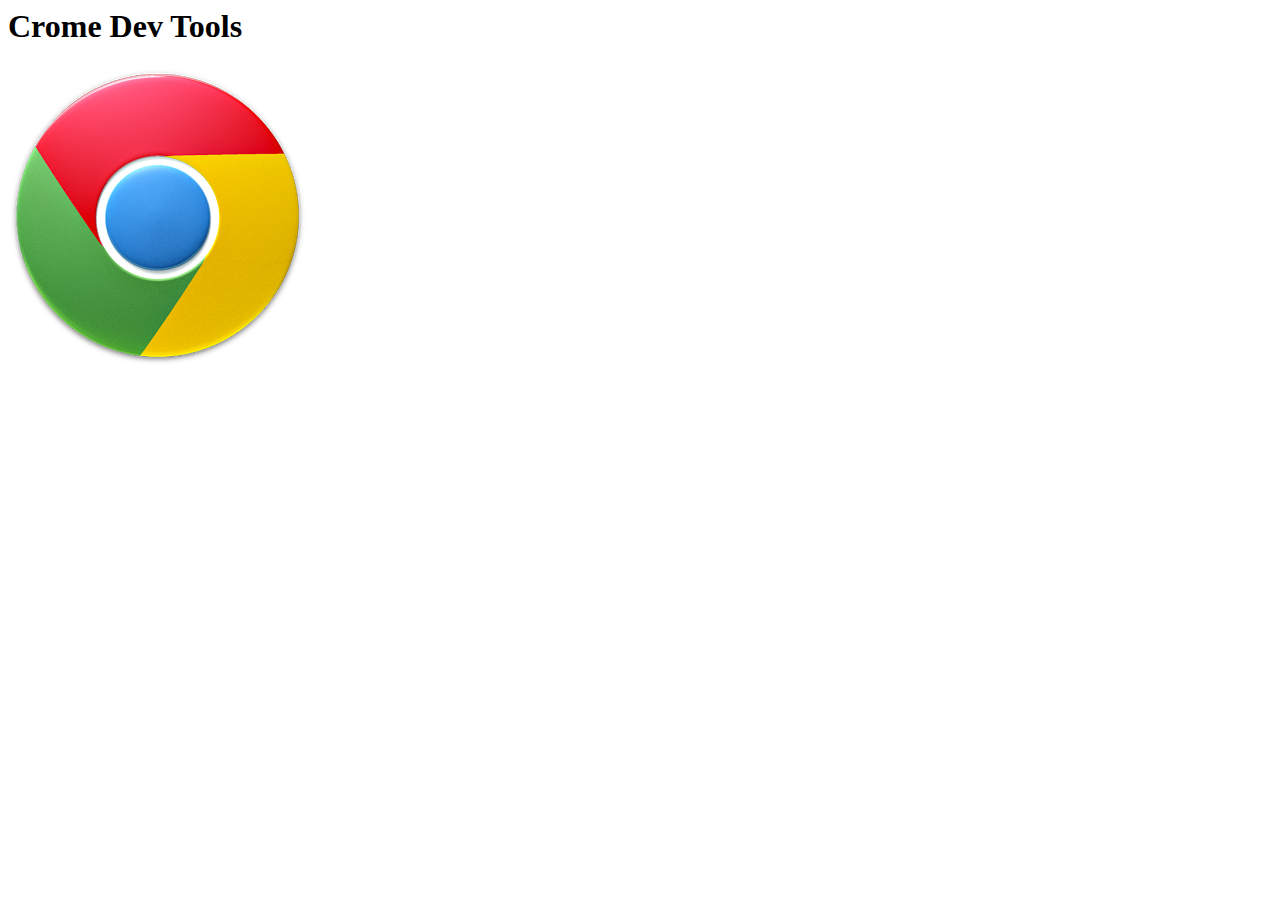
==== index.html @ cffa3520 "Initial commit" ====
<html>
	<head>
		<title>Using The Chrome Developer Tools</title>
		<script type="text/javascript" src="js/doIt.js"></script>
	</head>
	<body>
		<h1>Crome Dev Tools</h1>
		<img src="img/chrome.png" alt="Chrome logo">
		<script>
			doIt();
		</script>
	</body>
</html>
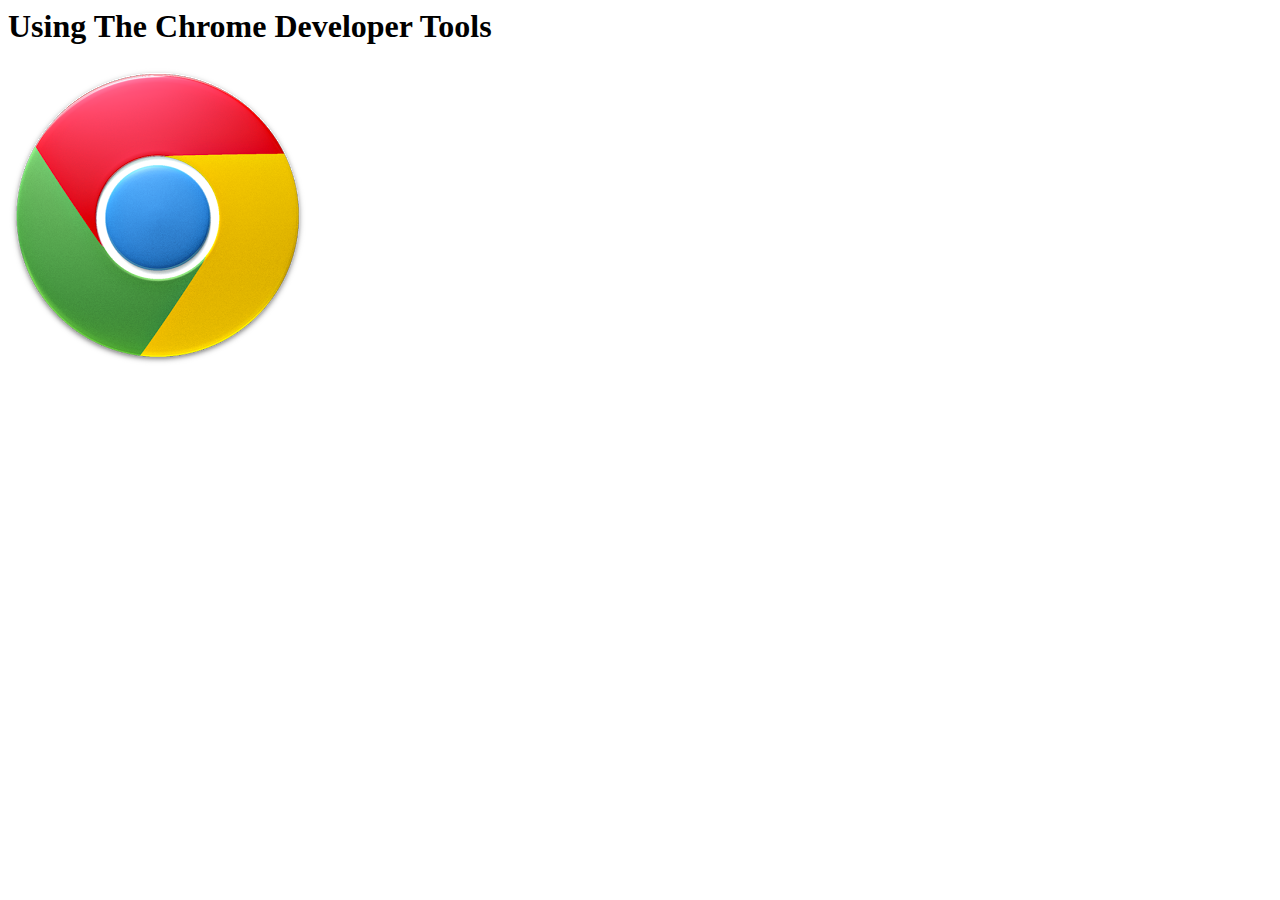
==== commit 09ef534b: "update README.md" ====
--- a/index.html
+++ b/index.html
@@ -1,11 +1,14 @@
 <html>
 	<head>
 		<title>Using The Chrome Developer Tools</title>
+		<link rel="stylesheet" href="css/style.css">
 		<script type="text/javascript" src="js/doIt.js"></script>
 	</head>
 	<body>
-		<h1>Crome Dev Tools</h1>
-		<img src="img/chrome.png" alt="Chrome logo">
+		<h1>Using The Chrome Developer Tools</h1>
+		<div class="row">
+			<img id="chrome-logo" src="img/chrome.png" alt="Chrome logo">
+		</div>
 		<script>
 			doIt();
 		</script>
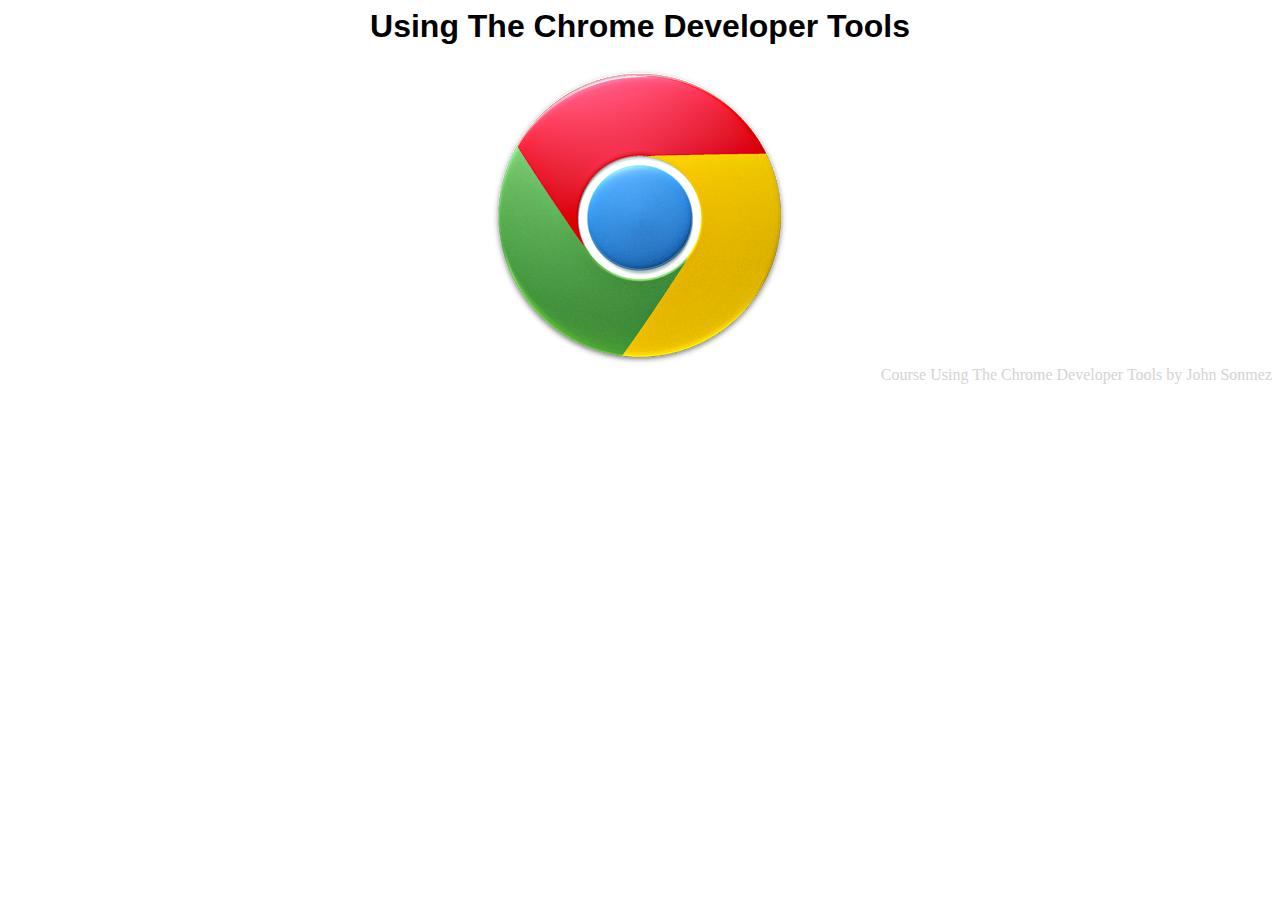
==== commit 83cd7fd4: "after Resources And Network Panels module" ====
--- a/index.html
+++ b/index.html
@@ -9,6 +9,9 @@
 		<div class="row">
 			<img id="chrome-logo" src="img/chrome.png" alt="Chrome logo">
 		</div>
+		<footer>
+			Course <a href="http://bit.ly/16jMKsU">Using The Chrome Developer Tools</a> by John Sonmez
+		</footer>	
 		<script>
 			doIt();
 		</script>
--- a/css/style.css
+++ b/css/style.css
@@ -0,0 +1,24 @@
+body {
+	text-align: center;
+}
+
+h1 {
+	font-family: Arial; 
+}
+
+footer {
+	font-siza: 0.7em;
+	color: lightgrey;
+	text-align: right;
+}
+
+footer a {
+	font-siza: 0.7em;
+	color: lightgrey;
+	text-align: right;
+	text-decoration: none;
+}
+
+footer a:hover {
+	color: grey;
+}